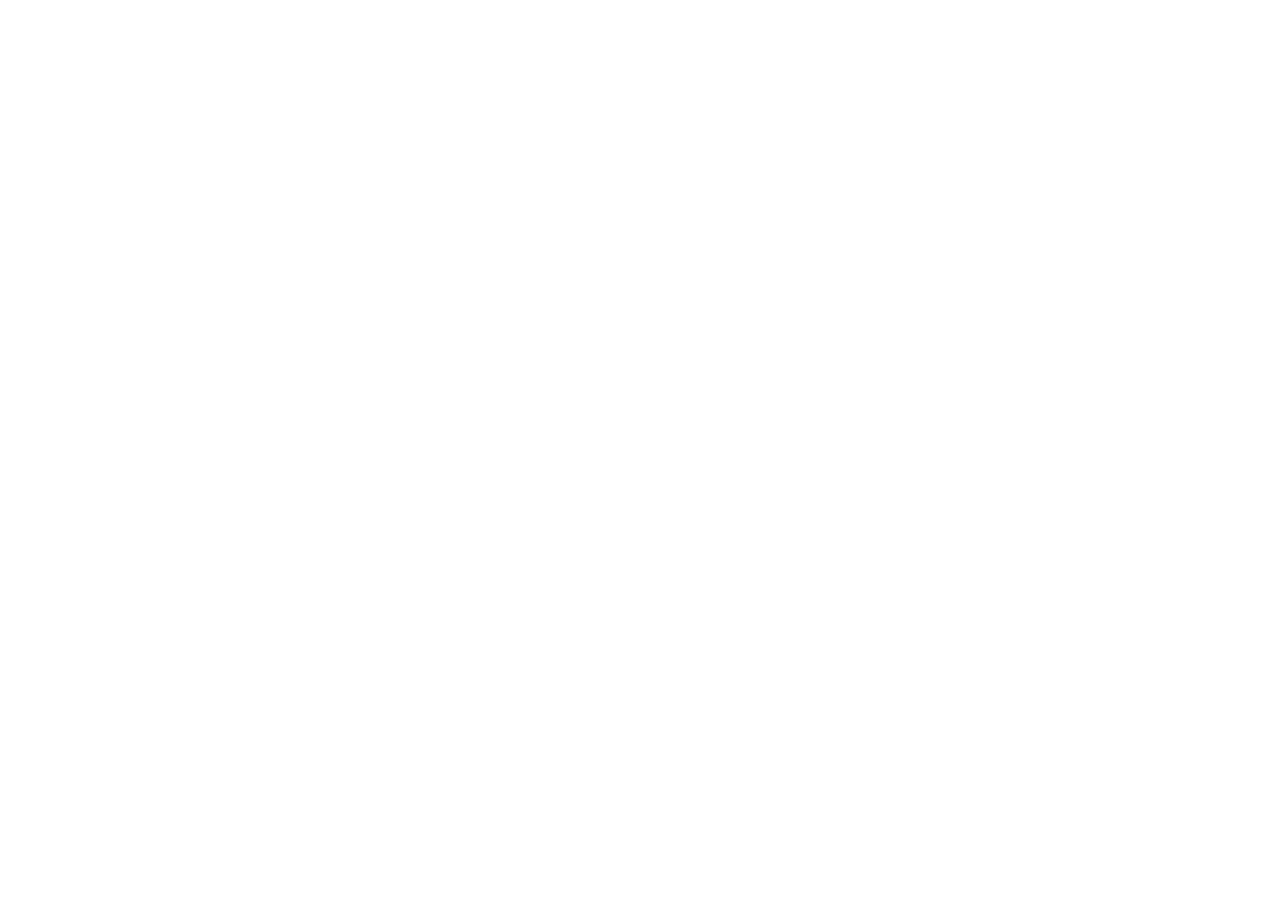
==== html/about.html @ ddd2f362 "Sorted the files by directories" ====
<!DOCTYPE html>
<html lang="en">
<head>
    <meta charset="UTF-8">
    <meta name="viewport" content="width=device-width, initial-scale=1.0">
    <title>Document</title>
</head>
<body>
    
</body>
</html>
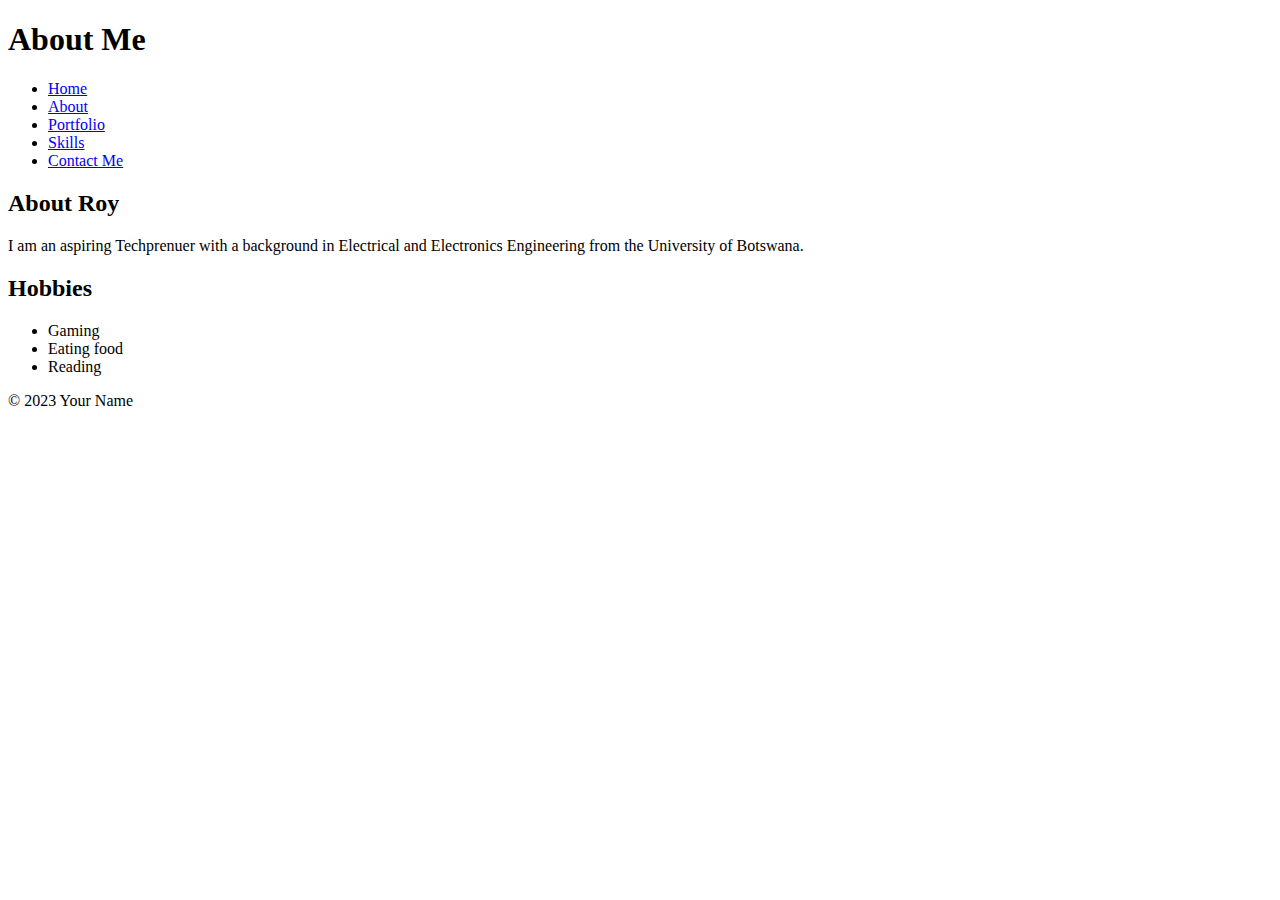
==== commit 29bec512: "updated about.html" ====
--- a/html/about.html
+++ b/html/about.html
@@ -3,9 +3,39 @@
 <head>
     <meta charset="UTF-8">
     <meta name="viewport" content="width=device-width, initial-scale=1.0">
-    <title>Document</title>
+    <title>Your Name - About</title>
 </head>
 <body>
+    <header>
+        <h1>About Me</h1>
+        <nav>
+            <ul>
+                <li><a href="index.html">Home</a></li>
+                <li><a href="about.html">About</a></li>
+                <li><a href="portfolio.html">Portfolio</a></li>
+                <li><a href="skills.html">Skills</a></li>
+                <li><a href="contact.html">Contact Me</a></li>
+            </ul>
+        </nav>
+    </header>
     
+    <section>
+        <h2>About Roy</h2>
+        <p>I am an aspiring Techprenuer with a background in Electrical and Electronics Engineering from the University of Botswana.</p>
+        <h2>
+            Hobbies
+        </h2>
+        <ul>
+            <li>Gaming</li>
+            <li>Eating food</li>
+            <li>Reading</Li>
+        </ul>
+    </section>
+
+    <!-- Additional content for your About page -->
+
+    <footer>
+        <p>&copy; 2023 Your Name</p>
+    </footer>
 </body>
-</html>+</html>
